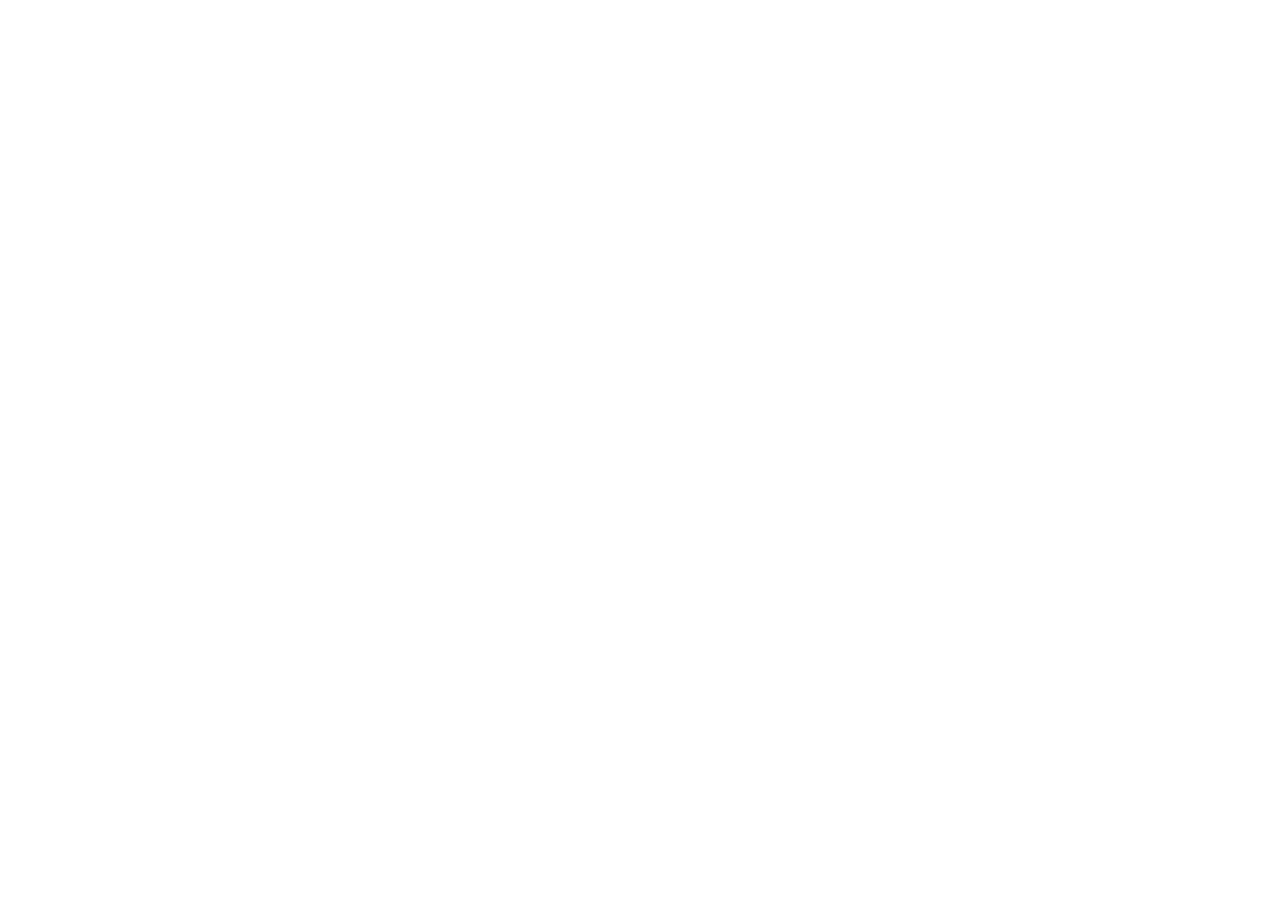
==== web/index.html @ ac2447ed "WebProject estrutura" ====
<!DOCTYPE html>
<html lang="en">
<head>
    <meta charset="UTF-8">
    <meta name="viewport" content="width=device-width, initial-scale=1.0">
    <title>WebProject</title>
    <link rel="stylesheet" href="../Css/style.css">
</head> 
<body>
    <h1></h1> 
</body>
</html>
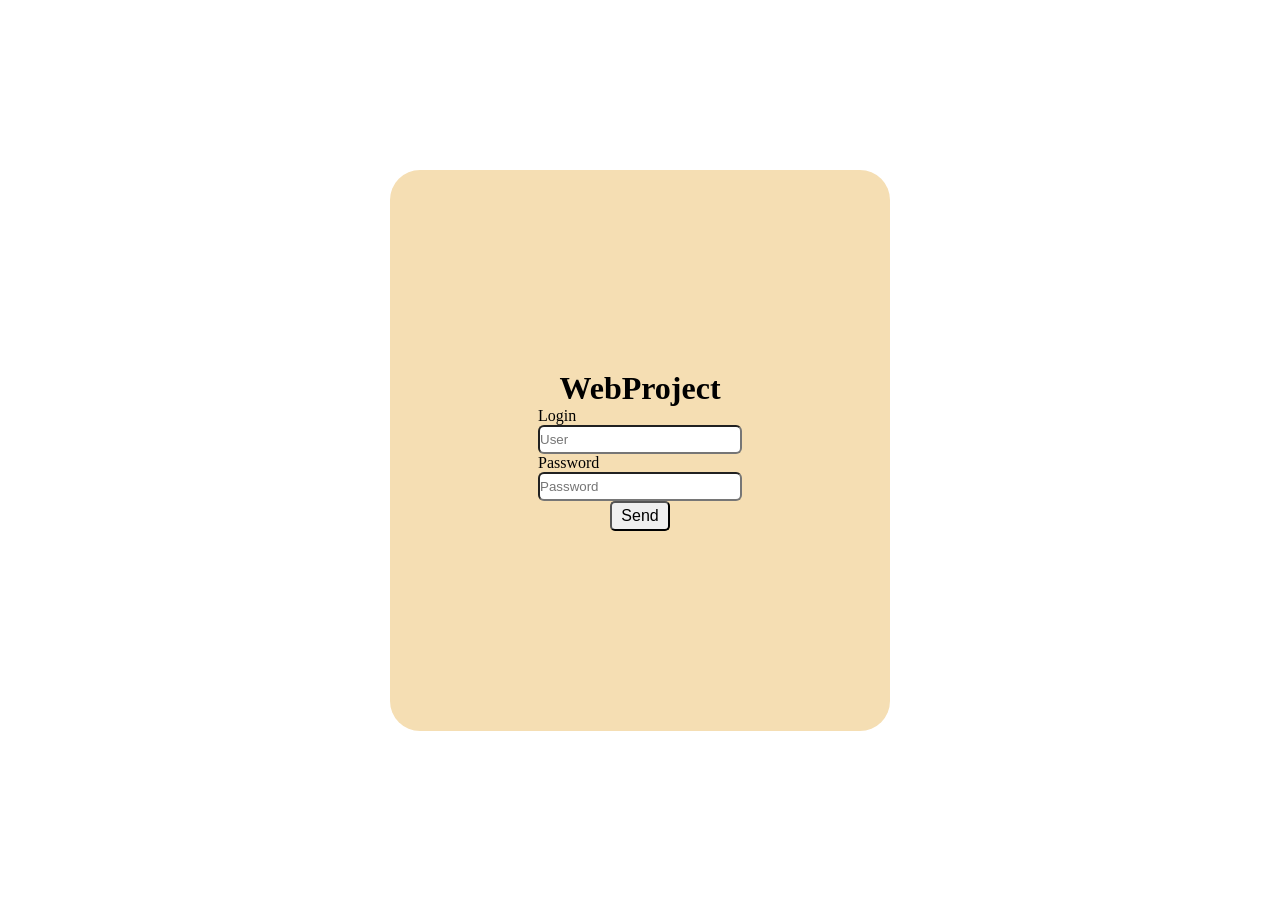
==== commit 83689f3c: "WebProject Fase1" ====
--- a/web/index.html
+++ b/web/index.html
@@ -4,9 +4,32 @@
     <meta charset="UTF-8">
     <meta name="viewport" content="width=device-width, initial-scale=1.0">
     <title>WebProject</title>
-    <link rel="stylesheet" href="../Css/style.css">
+    <link rel="stylesheet" href="../css/style.css">
 </head> 
 <body>
-    <h1></h1> 
+    <main>
+        <div class="login-card">
+            <div class="login-top">
+                <h1 class="login-text">WebProject</h1>
+            </div>
+
+            <div class="login-center">
+                <form action="">
+                <label for="">Login</label>
+                <input type="email" placeholder="User" id="email" name="email">
+                
+                <label for="">Password</label>
+                <input type="password" placeholder="Password" id="password" name="password">
+
+            </form>
+            </div>
+            
+            <div class="login-bottom">
+                <button type="submit">Send</button>
+            </div>
+
+            <p></p>
+        </div>
+    </main>
 </body>
 </html>
--- a/css/style.css
+++ b/css/style.css
@@ -0,0 +1,64 @@
+*{
+    margin: 0;
+    padding: 0;
+    box-sizing: 0;
+}
+
+body{
+    display: flex;
+    justify-content: center;
+    align-items: center;
+    min-height: 100vh;
+    
+}
+
+.login-card{
+    display: flex;
+    max-width: 100px;
+    padding: 200px;
+    border-radius: 30px;
+    /**box-shadow: ;**/
+    background-color: wheat;
+    justify-content: center;
+    align-items: center;
+    flex-direction: column;
+}
+.login-top{
+    
+    
+}
+
+.login-center{
+    
+}
+
+.login-bottom{
+
+}
+
+input{
+    width: 100%;
+    height: 25px;
+    width: 200px;
+    border-radius: 6px;
+}
+
+input:focus{
+    transition: 0.5s;
+    height: 27px;
+    width: 205px;
+}
+
+form{
+    justify-content: center;
+    align-items: center;
+    
+}
+
+button{
+    width: 60px;
+    height: 30px;
+    font-size: medium;
+    border-radius: 5px;
+}
+
